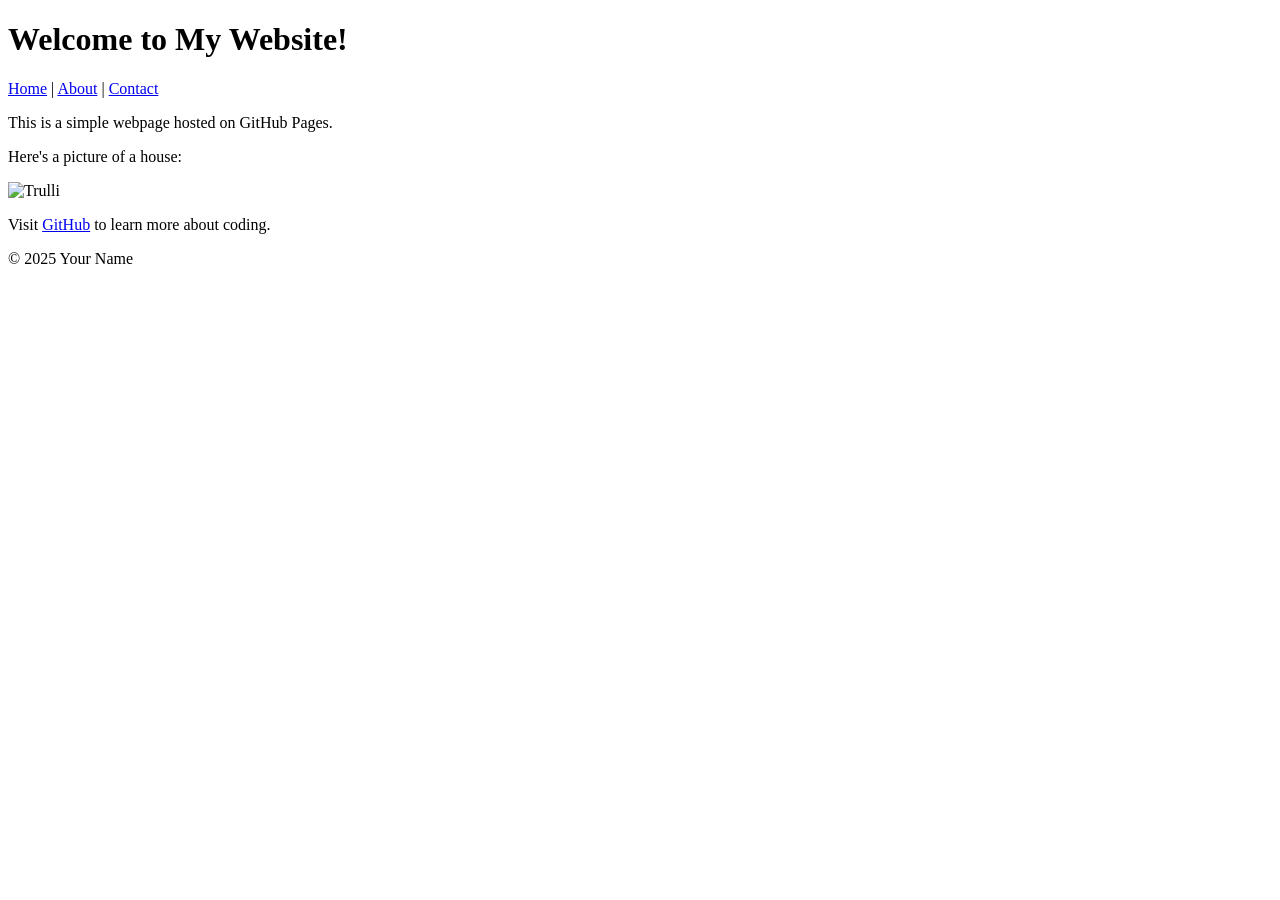
==== index.html @ 561b7ecd "Fix HTML structure and syntax errors" ====
<!DOCTYPE html>

<html lang="en">

<head>

<meta charset="UTF-8">
<link rel="stylesheet" href="styles.css">
<meta name="viewport" content="width=device-width, initial-scale=1.0">

<title>My First GitHub Page</title>

</head>

<body>

<header>

<h1>Welcome to My Website!</h1>
  
  <nav>

      <a href="index.html">Home</a> |

      <a href="about.html">About</a> |

      <a href="contact.html">Contact</a>

   </nav>

</header>


<main>

<p>This is a simple webpage hosted on GitHub Pages.</p>

<p>Here's a picture of a house:</p><img src="pic_trulli.jpg" alt="Trulli" width="500" height="333">



<p>Visit <a href="https://github.com">GitHub</a> to learn more about coding.</p>

</main>


<footer>

<p>&copy; 2025 Your Name</p>

</footer>

</body>

</html>
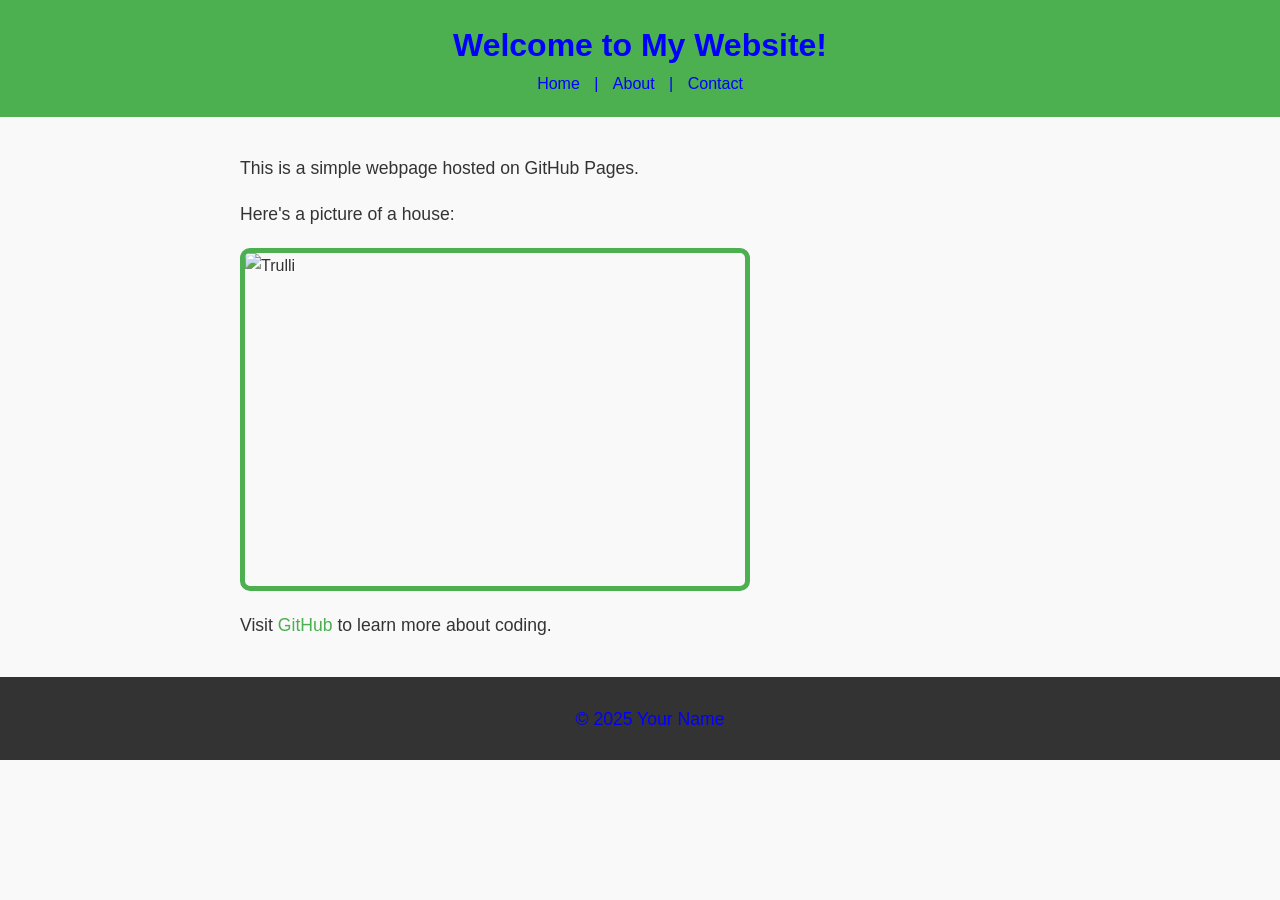
==== commit 5d9ebfdd: "index.html" ====
--- a/index.html
+++ b/index.html
@@ -5,9 +5,15 @@
 <head>
 
 <meta charset="UTF-8">
-<link rel="stylesheet" href="styles.css">
+
 <meta name="viewport" content="width=device-width, initial-scale=1.0">
 
+<title>My First GitHub Page</title>
+
+<link rel="stylesheet" href="style.css">
+
+</head>
+  
 <title>My First GitHub Page</title>
 
 </head>
@@ -58,3 +64,6 @@
 
 
 
+
+
+
--- a/style.css
+++ b/style.css
@@ -0,0 +1,125 @@
+body {
+
+font-family: Arial, sans-serif;
+
+color: #333;
+
+background-color: #f9f9f9;
+
+margin: 0;
+
+padding: 0;
+
+line-height: 1.6;
+
+}
+header {
+
+background-color: #4CAF50;
+
+color: blue;
+
+padding: 20px;
+
+text-align: center;
+
+}
+
+
+header h1 {
+
+margin: 0;
+
+}
+
+
+nav a {
+
+color: blue;
+
+text-decoration: none;
+
+margin: 0 10px;
+
+}
+
+
+nav a:hover {
+
+text-decoration: underline;
+
+}
+main {
+
+padding: 20px;
+
+max-width: 800px;
+
+margin: 0 auto;
+
+}
+
+
+main img {
+
+max-width: 100%;
+
+height: auto;
+
+display: block;
+
+margin: 20px 0;
+
+}
+footer {
+
+background-color: #333;
+
+color: blue;
+
+text-align: center;
+
+padding: 10px;
+
+position: fixed;
+
+
+
+width: 100%;
+
+}
+p {
+
+font-size: 1.1em;
+
+}
+
+
+a {
+
+color: #4CAF50;
+
+text-decoration: none;
+
+}
+
+
+a:hover {
+
+text-decoration: underline;
+
+}
+img {
+
+border: 5px solid #4CAF50;
+
+border-radius: 10px;
+
+}
+main a[href^="mailto:"] {
+
+color: #ff5722;
+
+font-weight: bold;
+
+}
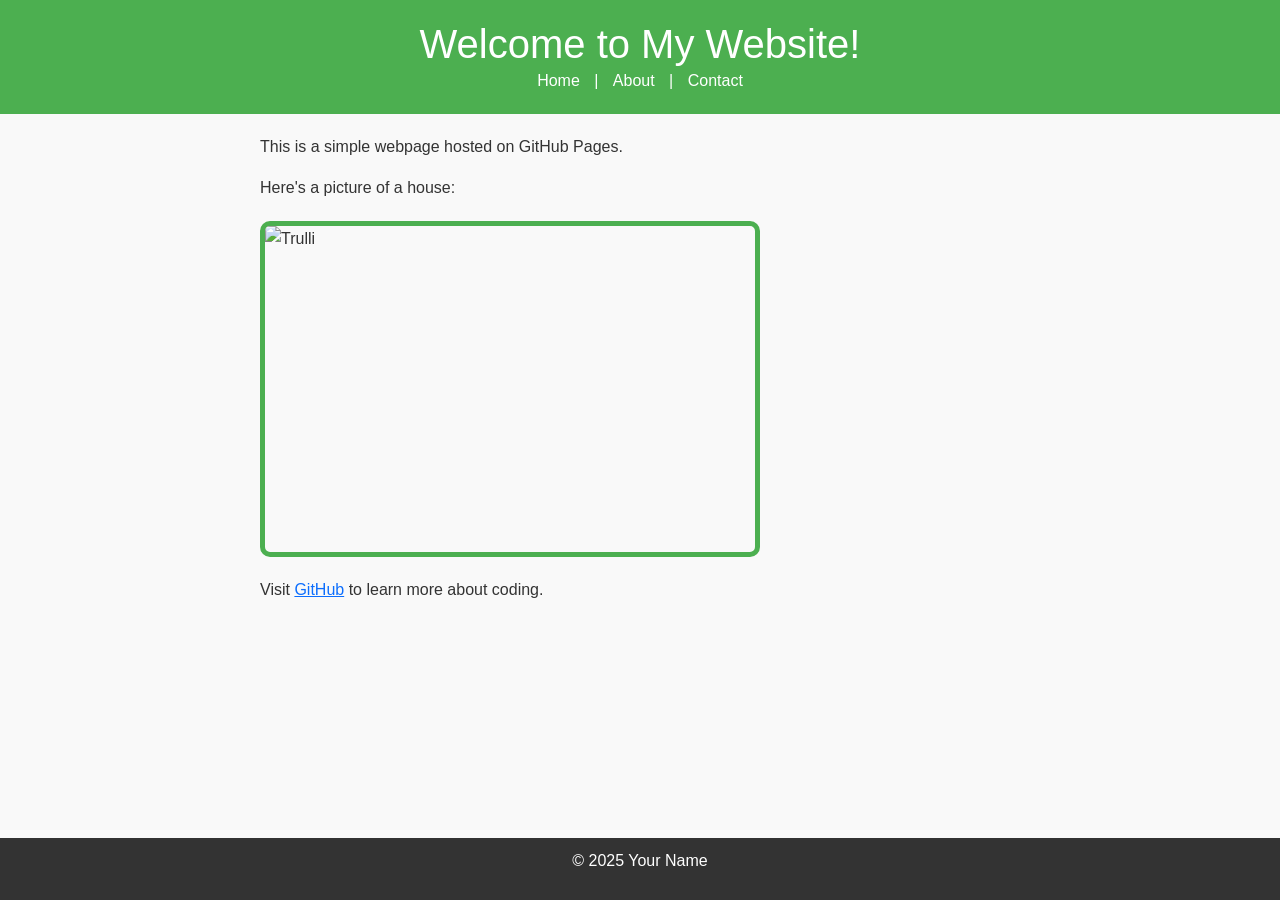
==== commit e6fe1198: "index.html Added Bootstrap CSS and JS for styling and functionality." ====
--- a/index.html
+++ b/index.html
@@ -9,8 +9,14 @@
 <meta name="viewport" content="width=device-width, initial-scale=1.0">
 
 <title>My First GitHub Page</title>
+<!-- Bootstrap CSS -->
 
-<link rel="stylesheet" href="style.css">
+<link href="https://cdn.jsdelivr.net/npm/bootstrap@5.3.0/dist/css/bootstrap.min.css" rel="stylesheet">
+
+<!-- Custom CSS -->
+
+<link rel="stylesheet" href="styles.css">
+
 
 </head>
   
@@ -19,7 +25,17 @@
 </head>
 
 <body>
+<!-- Your content goes here -->
 
+
+<!-- Bootstrap JS and dependencies -->
+
+<script src="https://cdn.jsdelivr.net/npm/@popperjs/core@2.11.6/dist/umd/popper.min.js"></script>
+
+
+</body>
+
+</html>
 <header>
 
 <h1>Welcome to My Website!</h1>
@@ -67,3 +83,4 @@
 
 
 
+
--- a/styles.css
+++ b/styles.css
@@ -0,0 +1,101 @@
+body {
+
+font-family: Arial, sans-serif;
+
+color: #333;
+
+background-color: #f9f9f9;
+
+margin: 0;
+
+padding: 0;
+
+line-height: 1.6;
+
+}
+header {
+
+background-color: #4CAF50;
+
+color: white;
+
+padding: 20px;
+
+text-align: center;
+
+}
+
+
+header h1 {
+
+margin: 0;
+
+}
+
+
+nav a {
+
+color: white;
+
+text-decoration: none;
+
+margin: 0 10px;
+  }
+
+
+nav a:hover {
+
+text-decoration: underline;
+
+}
+main {
+
+padding: 20px;
+
+max-width: 800px;
+
+margin: 0 auto;
+
+}
+
+
+main img {
+
+max-width: 100%;
+
+height: auto;
+
+display: block;
+
+margin: 20px 0;
+
+}
+footer {
+
+background-color: #333;
+
+color: white;
+
+text-align: center;
+
+padding: 10px;
+
+position: fixed;
+
+bottom: 0;
+
+width: 100%;
+
+}
+img {
+
+border: 5px solid #4CAF50;
+
+border-radius: 10px;
+  main a[href^="mailto:"] {
+
+color: #ff5722;
+
+font-weight: bold;
+
+}
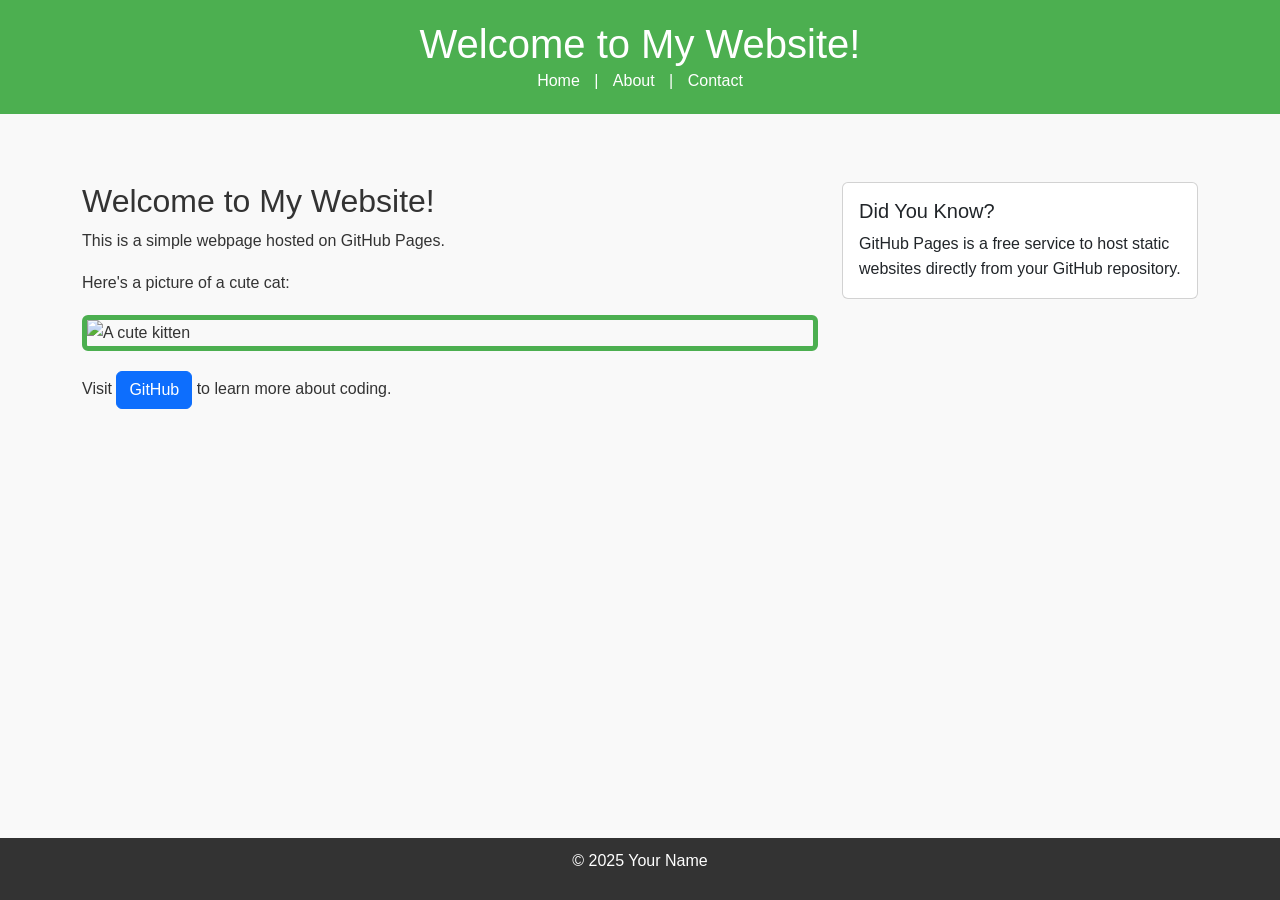
==== commit bbd3d3b3: "index.html Updated the structure and content of the HTML page, including Bootstrap integration and i" ====
--- a/index.html
+++ b/index.html
@@ -16,7 +16,7 @@
 <!-- Custom CSS -->
 
 <link rel="stylesheet" href="styles.css">
-
+<link rel="stylesheet" href="style.css">
 
 </head>
   
@@ -53,15 +53,41 @@
 </header>
 
 
-<main>
+<main class="container my-5">
+
+<div class="row">
+
+<div class="col-md-8">
+
+<h2>Welcome to My Website!</h2>
 
 <p>This is a simple webpage hosted on GitHub Pages.</p>
 
-<p>Here's a picture of a house:</p><img src="pic_trulli.jpg" alt="Trulli" width="500" height="333">
+<p>Here's a picture of a cute cat:</p>
 
+<img src="https://placekitten.com/200/300" alt="A cute kitten" class="img-fluid rounded">
 
+<p class="mt-3">Visit <a href="https://github.com" class="btn btn-primary">GitHub</a> to learn more about coding.</p>
 
-<p>Visit <a href="https://github.com">GitHub</a> to learn more about coding.</p>
+</div>
+
+<div class="col-md-4">
+
+<div class="card">
+
+<div class="card-body">
+
+<h5 class="card-title">Did You Know?</h5>
+
+<p class="card-text">GitHub Pages is a free service to host static websites directly from your GitHub repository.</p>
+
+</div>
+
+</div>
+
+</div>
+
+</div>
 
 </main>
 
@@ -84,3 +110,5 @@
 
 
 
+
+
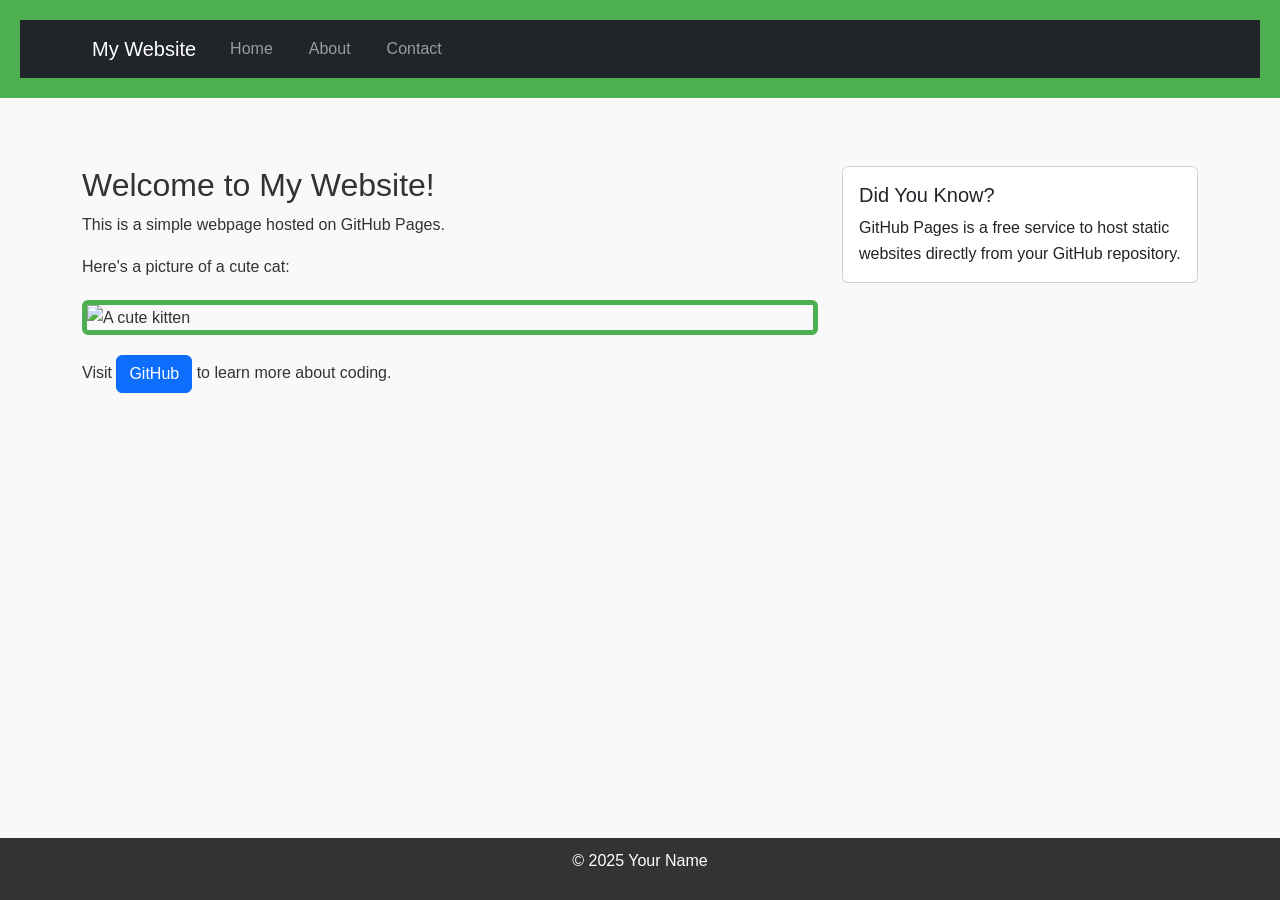
==== commit db1655c8: "index.html Updated HTML structure and added a responsive navbar." ====
--- a/index.html
+++ b/index.html
@@ -38,17 +38,47 @@
 </html>
 <header>
 
-<h1>Welcome to My Website!</h1>
-  
-  <nav>
+<nav class="navbar navbar-expand-lg navbar-dark bg-dark">
 
-      <a href="index.html">Home</a> |
+<div class="container">
 
-      <a href="about.html">About</a> |
+<a class="navbar-brand" href="index.html">My Website</a>
 
-      <a href="contact.html">Contact</a>
+<button class="navbar-toggler" type="button" data-bs-toggle="collapse" data-bs-target="#navbarNav">
 
-   </nav>
+<span class="navbar-toggler-icon"></span>
+
+</button>
+
+<div class="collapse navbar-collapse" id="navbarNav">
+
+<ul class="navbar-nav">
+
+<li class="nav-item">
+
+<a class="nav-link" href="index.html">Home</a>
+
+</li>
+
+<li class="nav-item">
+
+<a class="nav-link" href="about.html">About</a>
+
+</li>
+
+<li class="nav-item">
+
+<a class="nav-link" href="contact.html">Contact</a>
+
+</li>
+
+</ul>
+
+</div>
+
+</div>
+
+</nav>
 
 </header>
 
@@ -112,3 +142,4 @@
 
 
 
+
